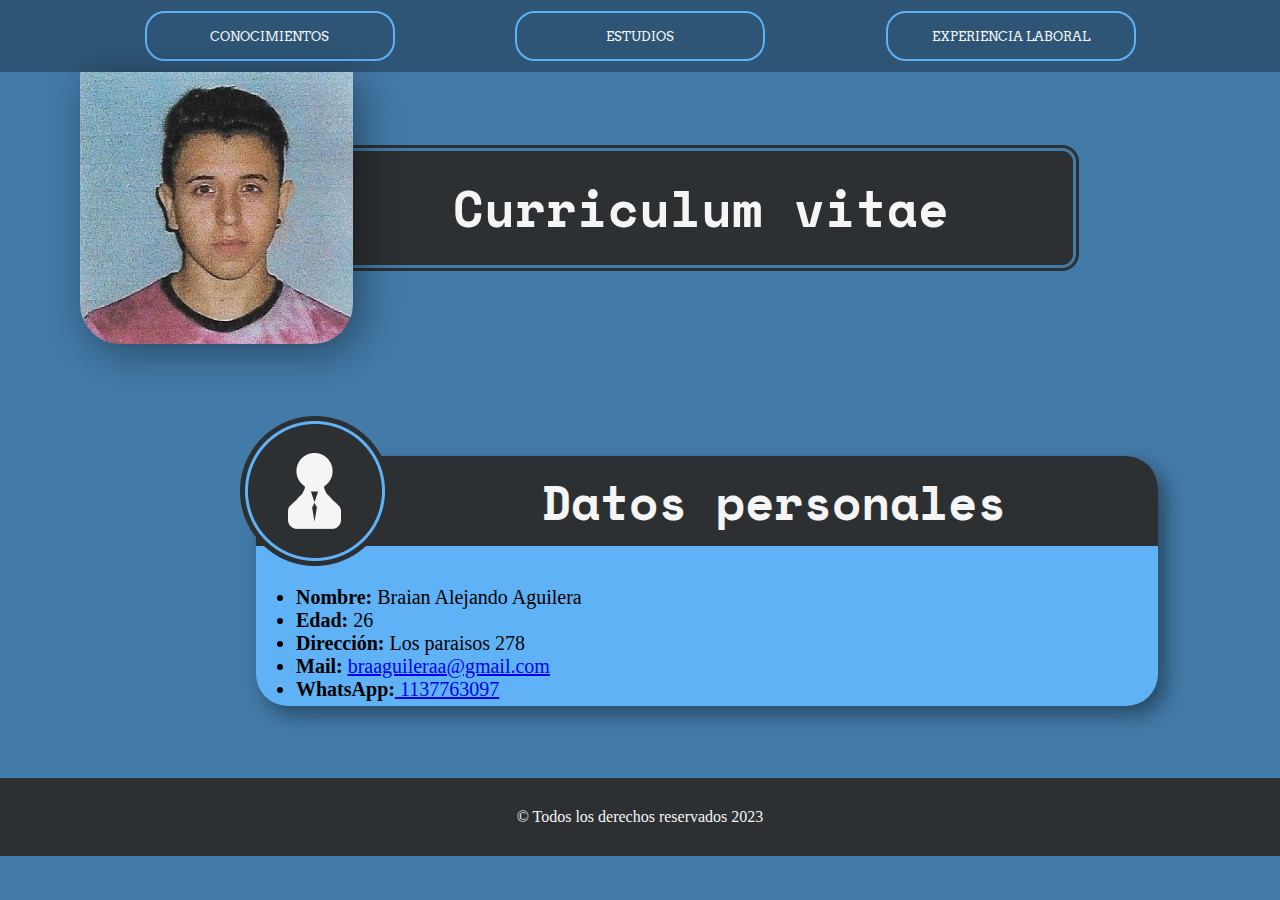
==== index.html @ c8ad86c5 "TP-CV-vFinal" ====
<!DOCTYPE html>
<html lang="en">
<head>
    <meta charset="UTF-8">
    <meta http-equiv="X-UA-Compatible" content="IE=edge">
    <meta name="viewport" content="width=device-width, initial-scale=1.0">
    <title>Curriculum</title>
    <link rel="stylesheet" href="estilos/estilos.css">
    <link rel="preconnect" href="https://fonts.googleapis.com">
    <link rel="preconnect" href="https://fonts.gstatic.com" crossorigin>
    <link href="https://fonts.googleapis.com/css2?family=Arvo&display=swap" rel="stylesheet">
    <link rel="preconnect" href="https://fonts.googleapis.com">
    <link rel="preconnect" href="https://fonts.gstatic.com" crossorigin>
    <link href="https://fonts.googleapis.com/css2?family=Arvo:wght@400;700&family=Space+Mono:wght@700&display=swap" rel="stylesheet">
    <style>
        .datos{
    background-color: #5FB2F5;
    width: 902px;
    height: 250px;
    margin-left: 20%;
    border-radius: 32px;
    box-shadow: 8px 9px 20px rgba(0, 0, 0, 0.4);
    }
    </style>
</head>
<body>
    <section class="home">
        <div class="nav">
            <button class="bt1"><a class="a1" href="Conocimientos.html">Conocimientos</a></button>
            <button class="bt2"><a class="a2" href="estudios.html">Estudios</a> </button>
            <button class="bt3"><a class="a3" href="experiencia_laboral.html">Experiencia Laboral</button></a>
        </div>
        <div class="cv">    
            <img class="imgcv" src="img/FotoCV.jpg" alt="fotocv" id="carnet">
            <h1> Curriculum vitae </h1>
        </div>
        <br><br><br><br>
        <img src="img/Datos.png" alt="Foto de datos" class="imdatos">
            <div class="blur">
                <div class="datos">
                    <div class="divh2">
                        <h2>Datos personales</h2>
                    </div>
                    <ul class="uldatos">
                        <li><strong>Nombre: </strong> Braian Alejando Aguilera </li>
                        <li><strong>Edad: </strong> 26 </li>
                        <li><strong>Dirección: </strong> Los paraisos 278 </li>
                        <li><strong>Mail:</strong> <a href="mailto:braaguileraa@gmail.com"><u> braaguileraa@gmail.com</u> </a></li>
                        <li ><strong>WhatsApp:</strong><a href="ap:whatsapp"><u> 1137763097</u></a> </li>
                    </ul>
                </div>               
            </div>
                
    </section>
<br><br><br><br>
<footer>
    © Todos los derechos reservados 2023
</footer>
</html>
---- estilos/estilos.css ----
body{
    background-color: #427AA8;
    margin: 0px;
}

.bt1{
    width: 250px;       
    height: 50px;
    border-radius: 20px;
    background-color: transparent;
    border: 2px solid #5FB2F5;
    text-transform: uppercase;
    transition-duration: 0.4s;
}

.a1{
    text-decoration: none;
    color: #F5F5F5;
    font-family: 'Arvo', serif;
}

.a1 :hover{
    color: #2D3033;
    transition-duration: 0.4s;
}

.bt1:hover{
    width: 250px;       
    height: 60px;
    border-radius: 20px;
    background-color: #5FB2F5;
    border: 2px solid #5FB2F5;
    text-transform: uppercase;
}

.bt2{
    width: 250px;       
    height: 50px;
    border-radius: 20px;
    background-color: transparent;
    border: 2px solid #5FB2F5;
    text-transform: uppercase;
    transition-duration: 0.4s;
}

.a2{
    text-decoration: none;
    color: #F5F5F5;
    font-family: 'Arvo', serif;
}

.a2 :hover{
    color: #2D3033;
    transition-duration: 0.4s;
}

.bt2:hover{
    width: 250px;       
    height: 60px;
    border-radius: 20px;
    background-color: #5FB2F5;
    border: 2px solid #5FB2F5;
    text-transform: uppercase;
}

.bt3{
    width: 250px;       
    height: 50px;
    border-radius: 20px;
    background-color: transparent;
    border: 2px solid #5FB2F5;
    text-transform: uppercase;
    transition-duration: 0.4s;
}

.a3{
    text-decoration: none;
    color: #F5F5F5;
    font-family: 'Arvo', serif;
}

.a3 :hover{
    color: #2D3033;
    transition-duration: 0.4s;   
}

.bt3:hover{
    width: 250px;       
    height: 60px;
    border-radius: 20px;
    background-color: #5FB2F5;
    border: 2px solid #5FB2F5;
    text-transform: uppercase;
}

.nav{
    width: 100%;
    height: 72px;
    background-color: #2E5575;
    padding: 0 24px;
    display: flex;
    align-items: center;
    justify-content: space-evenly;
    box-sizing: border-box;
}

.cv{
    display: flex;
    align-items: center;
    padding: 0 80px;
}

.imgcv{
    filter: drop-shadow(8px 9px 20px rgba(0, 0, 0, 0.4));
    border-radius: 0px 0px 40px 40px;

}

h1{
    background-color: #2D3033;
    width: 600px;
    padding: 20px;
    padding-left: 100px;
    font-size: 50px;
    border-top-right-radius: 20px;
    border-bottom-right-radius: 20px;
    color: #F5F5F5;
    border: 9px double #427AA8;
    border-left: none;
    font-family: 'Arvo', serif;
    font-family: 'Space Mono', monospace;
}

.imdatos{
    float: left;
    margin-left: 240px;
}

.datos{
    background-color: #5FB2F5;
    width: 902px;
    height: 350px;
    margin-left: 20%;
    border-radius: 32px;
    box-shadow: 8px 9px 20px rgba(0, 0, 0, 0.4);

}


h2{
    background-color: #2D3033;
    color: #F5F5F5;
    height: 80px;
    border-top-left-radius: 32px;
    border-top-right-radius: 32px;
    text-align: center;
    font-size: 48px;
    padding-top: 10px;
    font-family: 'Arvo', serif;
    font-family: 'Space Mono', monospace;
}

.uldatos{
    font-size: 20px;
}

.ulli{
    float: right;
    margin-top: 0px;
    margin-right: 500px;
    font-size: 20px;

}

footer{
    background-color: #2D3033;
    padding: 30px;
    text-align: center;
    color: #F5F5F5;
}

/*.blur{
    width: 1150px;
    height: 372px;
    margin-left: 145px;
    top: 497px;
    background: linear-gradient(135deg, rgba(255, 255, 255, 0.1), rgba(255, 255, 255, 0)) ;
    filter: blur(10px);
    border-radius: 60px;
    backdrop-filter: blur(10px);
}*/
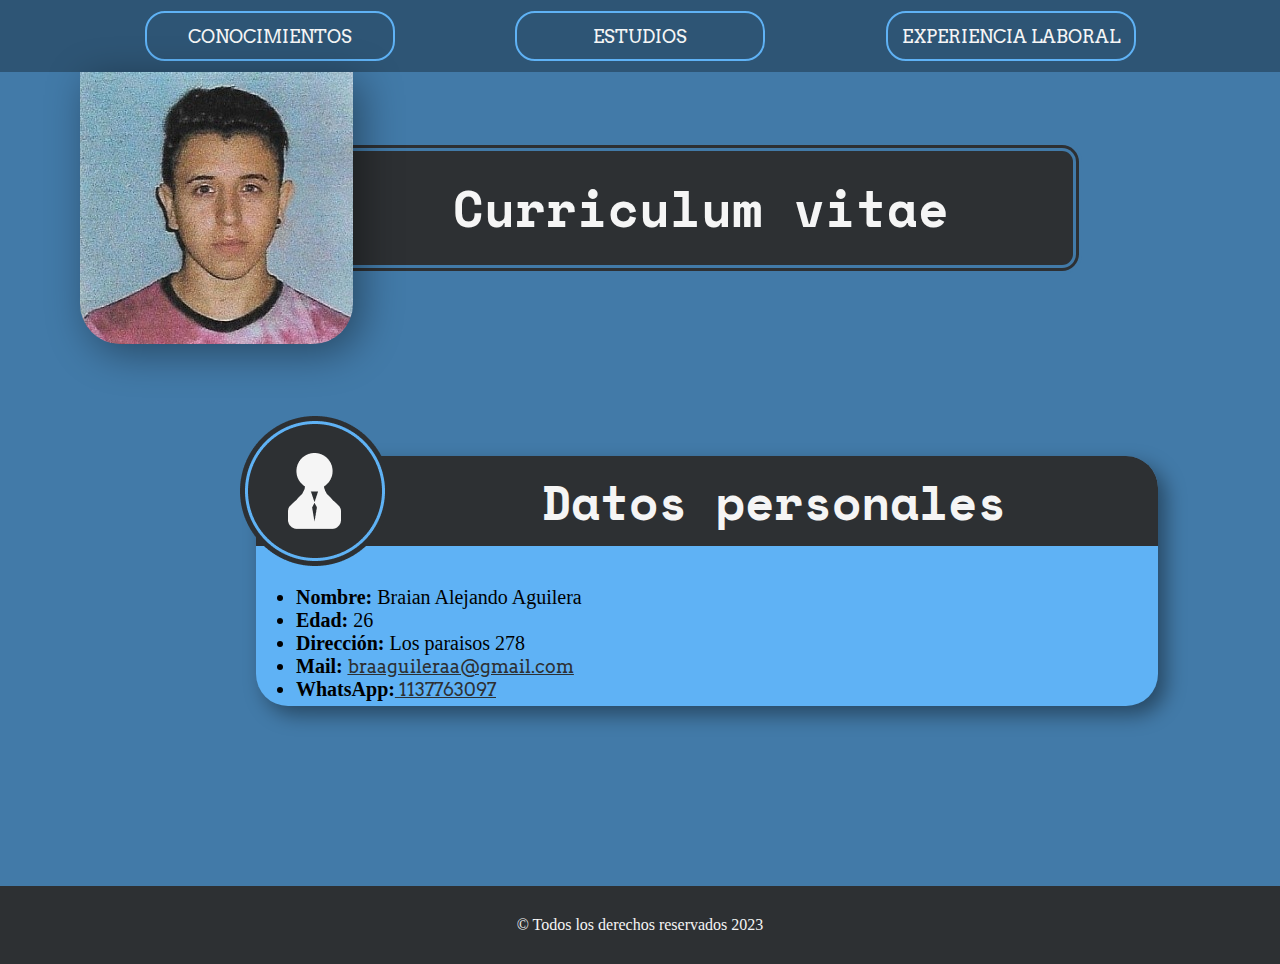
==== commit 7bc90f8a: "Add files via upload" ====
--- a/index.html
+++ b/index.html
@@ -36,7 +36,6 @@
         </div>
         <br><br><br><br>
         <img src="img/Datos.png" alt="Foto de datos" class="imdatos">
-            <div class="blur">
                 <div class="datos">
                     <div class="divh2">
                         <h2>Datos personales</h2>
@@ -48,11 +47,9 @@
                         <li><strong>Mail:</strong> <a href="mailto:braaguileraa@gmail.com"><u> braaguileraa@gmail.com</u> </a></li>
                         <li ><strong>WhatsApp:</strong><a href="ap:whatsapp"><u> 1137763097</u></a> </li>
                     </ul>
-                </div>               
-            </div>
-                
+                </div>                      
     </section>
-<br><br><br><br>
+</body>
 <footer>
     © Todos los derechos reservados 2023
 </footer>
--- a/estilos/estilos.css
+++ b/estilos/estilos.css
@@ -1,6 +1,9 @@
 body{
     background-color: #427AA8;
     margin: 0px;
+    display: flex;
+    flex-direction: column;
+    min-height: 100vh;
 }
 
 .bt1{
@@ -11,6 +14,12 @@
     border: 2px solid #5FB2F5;
     text-transform: uppercase;
     transition-duration: 0.4s;
+}
+
+a{
+    font-family: 'Arvo', serif;
+    color: #2D3033;
+    font-size: 18px;
 }
 
 .a1{
@@ -127,7 +136,6 @@
     color: #F5F5F5;
     border: 9px double #427AA8;
     border-left: none;
-    font-family: 'Arvo', serif;
     font-family: 'Space Mono', monospace;
 }
 
@@ -143,7 +151,7 @@
     margin-left: 20%;
     border-radius: 32px;
     box-shadow: 8px 9px 20px rgba(0, 0, 0, 0.4);
-
+    margin-bottom: 20vh;
 }
 
 
@@ -156,7 +164,6 @@
     text-align: center;
     font-size: 48px;
     padding-top: 10px;
-    font-family: 'Arvo', serif;
     font-family: 'Space Mono', monospace;
 }
 
@@ -177,15 +184,5 @@
     padding: 30px;
     text-align: center;
     color: #F5F5F5;
-}
-
-/*.blur{
-    width: 1150px;
-    height: 372px;
-    margin-left: 145px;
-    top: 497px;
-    background: linear-gradient(135deg, rgba(255, 255, 255, 0.1), rgba(255, 255, 255, 0)) ;
-    filter: blur(10px);
-    border-radius: 60px;
-    backdrop-filter: blur(10px);
-}*/+    margin-top: auto;
+}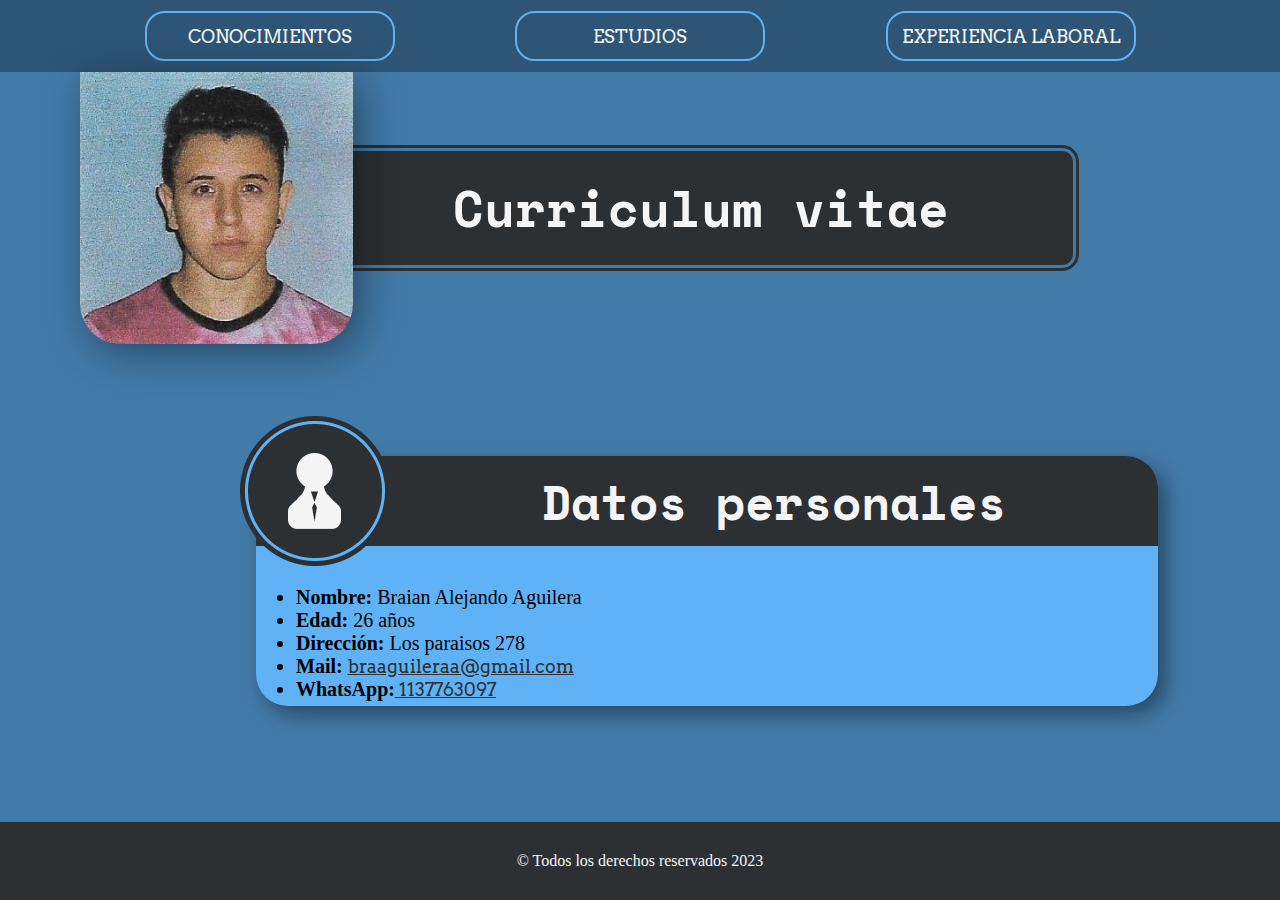
==== commit d6a47a9a: "Add files via upload" ====
--- a/index.html
+++ b/index.html
@@ -42,7 +42,7 @@
                     </div>
                     <ul class="uldatos">
                         <li><strong>Nombre: </strong> Braian Alejando Aguilera </li>
-                        <li><strong>Edad: </strong> 26 </li>
+                        <li><strong>Edad: </strong> 26 años</li>
                         <li><strong>Dirección: </strong> Los paraisos 278 </li>
                         <li><strong>Mail:</strong> <a href="mailto:braaguileraa@gmail.com"><u> braaguileraa@gmail.com</u> </a></li>
                         <li ><strong>WhatsApp:</strong><a href="ap:whatsapp"><u> 1137763097</u></a> </li>
--- a/estilos/estilos.css
+++ b/estilos/estilos.css
@@ -151,7 +151,6 @@
     margin-left: 20%;
     border-radius: 32px;
     box-shadow: 8px 9px 20px rgba(0, 0, 0, 0.4);
-    margin-bottom: 20vh;
 }
 
 
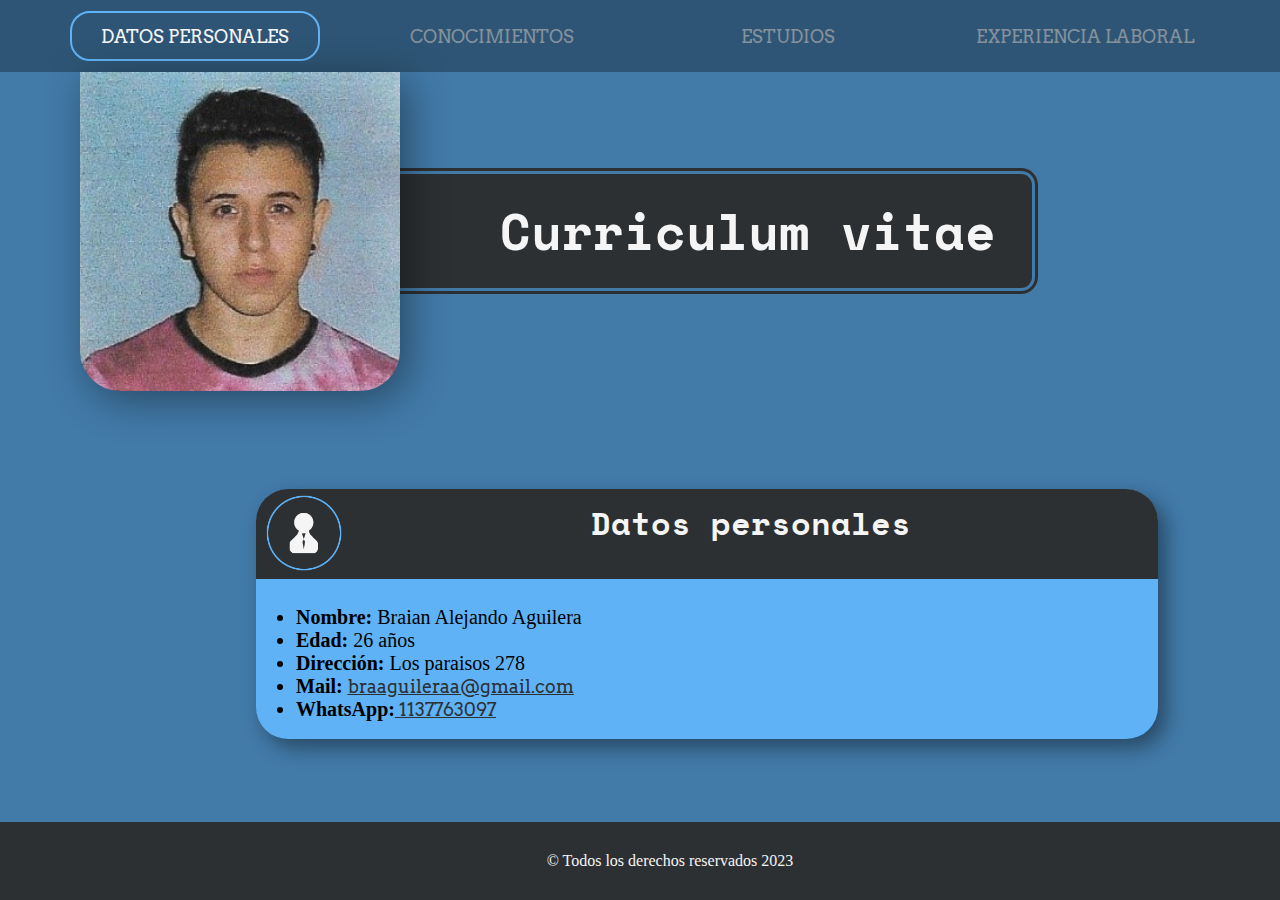
==== commit 4d04b135: "Add files via upload" ====
--- a/index.html
+++ b/index.html
@@ -1,5 +1,5 @@
 <!DOCTYPE html>
-<html lang="en">
+<html lang="es">
 <head>
     <meta charset="UTF-8">
     <meta http-equiv="X-UA-Compatible" content="IE=edge">
@@ -26,18 +26,20 @@
 <body>
     <section class="home">
         <div class="nav">
-            <button class="bt1"><a class="a1" href="Conocimientos.html">Conocimientos</a></button>
+            <button class="bt1"><a class="a1" href="index.html">Datos personales</a></button>
+            <button class="bt2"><a class="a2" href="Conocimientos.html">Conocimientos</a></button>
             <button class="bt2"><a class="a2" href="estudios.html">Estudios</a> </button>
-            <button class="bt3"><a class="a3" href="experiencia_laboral.html">Experiencia Laboral</button></a>
+            <button class="bt2"><a class="a2" href="experiencia_laboral.html">Experiencia Laboral</button></a>
         </div>
         <div class="cv">    
             <img class="imgcv" src="img/FotoCV.jpg" alt="fotocv" id="carnet">
             <h1> Curriculum vitae </h1>
         </div>
         <br><br><br><br>
-        <img src="img/Datos.png" alt="Foto de datos" class="imdatos">
+        
                 <div class="datos">
                     <div class="divh2">
+                        <img src="img/Datos.png" alt="Foto de datos" class="imdatos">
                         <h2>Datos personales</h2>
                     </div>
                     <ul class="uldatos">
@@ -49,6 +51,8 @@
                     </ul>
                 </div>                      
     </section>
+    <br><br><br><br>
+
 </body>
 <footer>
     © Todos los derechos reservados 2023
--- a/estilos/estilos.css
+++ b/estilos/estilos.css
@@ -28,82 +28,24 @@
     font-family: 'Arvo', serif;
 }
 
-.a1 :hover{
-    color: #2D3033;
-    transition-duration: 0.4s;
-}
-
-.bt1:hover{
-    width: 250px;       
-    height: 60px;
-    border-radius: 20px;
-    background-color: #5FB2F5;
-    border: 2px solid #5FB2F5;
-    text-transform: uppercase;
-}
-
 .bt2{
     width: 250px;       
     height: 50px;
     border-radius: 20px;
     background-color: transparent;
-    border: 2px solid #5FB2F5;
+    border: #85919b;
     text-transform: uppercase;
     transition-duration: 0.4s;
 }
 
 .a2{
     text-decoration: none;
-    color: #F5F5F5;
+    color: #85919b;
     font-family: 'Arvo', serif;
 }
 
-.a2 :hover{
-    color: #2D3033;
-    transition-duration: 0.4s;
-}
-
-.bt2:hover{
-    width: 250px;       
-    height: 60px;
-    border-radius: 20px;
-    background-color: #5FB2F5;
-    border: 2px solid #5FB2F5;
-    text-transform: uppercase;
-}
-
-.bt3{
-    width: 250px;       
-    height: 50px;
-    border-radius: 20px;
-    background-color: transparent;
-    border: 2px solid #5FB2F5;
-    text-transform: uppercase;
-    transition-duration: 0.4s;
-}
-
-.a3{
-    text-decoration: none;
-    color: #F5F5F5;
-    font-family: 'Arvo', serif;
-}
-
-.a3 :hover{
-    color: #2D3033;
-    transition-duration: 0.4s;   
-}
-
-.bt3:hover{
-    width: 250px;       
-    height: 60px;
-    border-radius: 20px;
-    background-color: #5FB2F5;
-    border: 2px solid #5FB2F5;
-    text-transform: uppercase;
-}
-
 .nav{
-    width: 100%;
+    width: 100vw;
     height: 72px;
     background-color: #2E5575;
     padding: 0 24px;
@@ -122,12 +64,12 @@
 .imgcv{
     filter: drop-shadow(8px 9px 20px rgba(0, 0, 0, 0.4));
     border-radius: 0px 0px 40px 40px;
-
+    width: 20em;
 }
 
 h1{
     background-color: #2D3033;
-    width: 600px;
+    width: 40vw;
     padding: 20px;
     padding-left: 100px;
     font-size: 50px;
@@ -141,18 +83,20 @@
 
 .imdatos{
     float: left;
-    margin-left: 240px;
+    margin-left: 8px;
+    margin-top: 4px;
+    width: 5em;
 }
 
 .datos{
     background-color: #5FB2F5;
-    width: 902px;
+    width: 50vw;
     height: 350px;
-    margin-left: 20%;
+    margin-left: 20em;
     border-radius: 32px;
     box-shadow: 8px 9px 20px rgba(0, 0, 0, 0.4);
+    align-items: center;
 }
-
 
 h2{
     background-color: #2D3033;
@@ -161,9 +105,10 @@
     border-top-left-radius: 32px;
     border-top-right-radius: 32px;
     text-align: center;
-    font-size: 48px;
+    font-size: 2em;
     padding-top: 10px;
     font-family: 'Space Mono', monospace;
+    justify-content: center;
 }
 
 .uldatos{
@@ -184,4 +129,52 @@
     text-align: center;
     color: #F5F5F5;
     margin-top: auto;
+    width: 100vw;
+}
+
+@media (max-width:578px) {
+    
+
+    .imgcv{
+        filter: drop-shadow(8px 9px 20px rgba(0, 0, 0, 0.4));
+        border-radius: 0px 0px 40px 40px;
+        width: 10em;
+    }
+
+    h1{
+        background-color: #2D3033;
+        width: 20vw;
+        padding: 10px;
+        padding-left: 100px;
+        font-size: 1em;
+        border-top-right-radius: 20px;
+        border-bottom-right-radius: 20px;
+        color: #F5F5F5;
+        border: 9px double #427AA8;
+        border-left: none;
+        font-family: 'Space Mono', monospace;
+    }
+
+    .datos{
+        flex-wrap: wrap;
+        background-color: #5FB2F5;
+        width: 60vw;
+        height: 70vh;
+        margin-left: 6em;
+        border-radius: 32px;
+        box-shadow: 8px 9px 20px rgba(0, 0, 0, 0.4);
+        margin-bottom: 50px;
+    }
+    h2{
+        background-color: #2D3033;
+        color: #F5F5F5;
+        height: 80px;
+        border-top-left-radius: 32px;
+        border-top-right-radius: 32px;
+        font-size: 1.4em;
+        margin-bottom: 1em;
+        padding-top: 1em;
+        font-family: 'Space Mono', monospace;
+
+    }
 }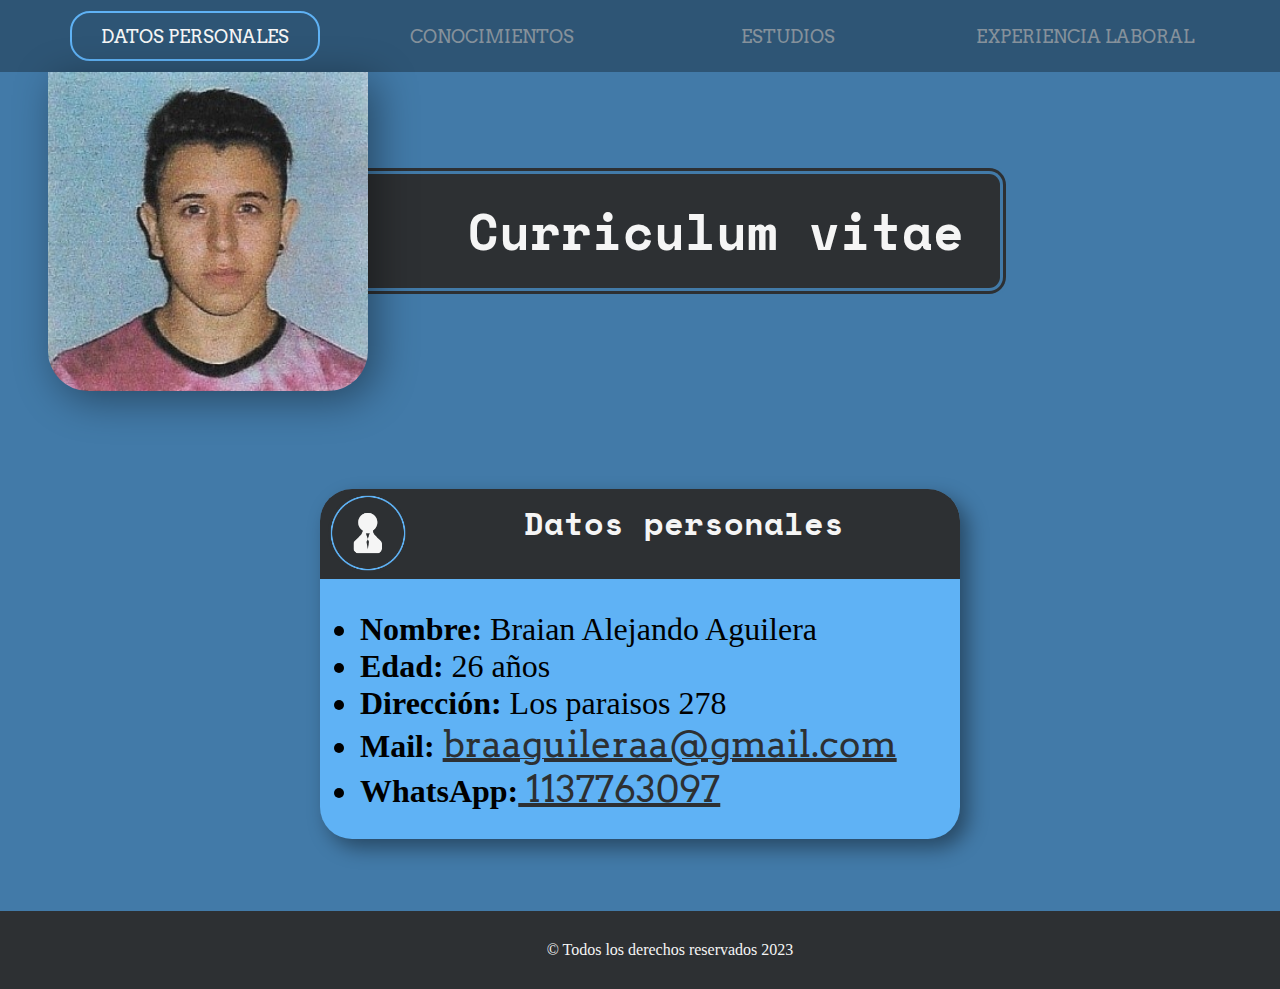
==== commit 5fab78cc: "Add files via upload" ====
--- a/index.html
+++ b/index.html
@@ -37,16 +37,16 @@
         </div>
         <br><br><br><br>
         
-                <div class="datos">
+                <div class="dato">
                     <div class="divh2">
                         <img src="img/Datos.png" alt="Foto de datos" class="imdatos">
                         <h2>Datos personales</h2>
                     </div>
-                    <ul class="uldatos">
+                    <ul class="uldatos1">
                         <li><strong>Nombre: </strong> Braian Alejando Aguilera </li>
                         <li><strong>Edad: </strong> 26 años</li>
                         <li><strong>Dirección: </strong> Los paraisos 278 </li>
-                        <li><strong>Mail:</strong> <a href="mailto:braaguileraa@gmail.com"><u> braaguileraa@gmail.com</u> </a></li>
+                        <li><strong>Mail:</strong>  <a href="mailto: braaguileraa@gmail.com"><u> braaguileraa@gmail.com</u> </a></li>
                         <li ><strong>WhatsApp:</strong><a href="ap:whatsapp"><u> 1137763097</u></a> </li>
                     </ul>
                 </div>                      
--- a/estilos/estilos.css
+++ b/estilos/estilos.css
@@ -58,13 +58,14 @@
 .cv{
     display: flex;
     align-items: center;
-    padding: 0 80px;
+    padding: 0px;
 }
 
 .imgcv{
     filter: drop-shadow(8px 9px 20px rgba(0, 0, 0, 0.4));
     border-radius: 0px 0px 40px 40px;
     width: 20em;
+    margin-left: 3em;
 }
 
 h1{
@@ -88,7 +89,7 @@
     width: 5em;
 }
 
-.datos{
+.dato{
     background-color: #5FB2F5;
     width: 50vw;
     height: 350px;
@@ -115,12 +116,24 @@
     font-size: 20px;
 }
 
+.uldatos1{
+    font-size: 2em;
+}
+
+u{
+    font-size: 2em;
+}
 .ulli{
-    float: right;
-    margin-top: 0px;
-    margin-right: 500px;
-    font-size: 20px;
-
+    display: flex;
+    font-size: 2em;
+    flex-direction: column;
+}
+
+.id{
+    
+    padding-left: 10em;
+    margin-top: -4.1em;
+    list-style-position:inside;
 }
 
 footer{
@@ -132,21 +145,23 @@
     width: 100vw;
 }
 
-@media (max-width:578px) {
-    
+@media (max-width:578px) 
+{
 
     .imgcv{
         filter: drop-shadow(8px 9px 20px rgba(0, 0, 0, 0.4));
         border-radius: 0px 0px 40px 40px;
         width: 10em;
+        margin-left: 3em;
     }
 
     h1{
         background-color: #2D3033;
         width: 20vw;
         padding: 10px;
-        padding-left: 100px;
+        padding-left: 2em;
         font-size: 1em;
+        text-align: center;
         border-top-right-radius: 20px;
         border-bottom-right-radius: 20px;
         color: #F5F5F5;
@@ -155,11 +170,11 @@
         font-family: 'Space Mono', monospace;
     }
 
-    .datos{
+    .dato{
         flex-wrap: wrap;
         background-color: #5FB2F5;
         width: 60vw;
-        height: 70vh;
+        height: 60vh;
         margin-left: 6em;
         border-radius: 32px;
         box-shadow: 8px 9px 20px rgba(0, 0, 0, 0.4);
@@ -177,4 +192,22 @@
         font-family: 'Space Mono', monospace;
 
     }
+
+    .ulli{
+        display: flex;
+        font-size: 2em;
+        flex-direction: column;
+    }
+
+    .id{
+        margin-left: 0em;
+        margin-top: 0.5em;
+        padding-left: 0em;
+        list-style:none ;
+        
+    }
+
+    u{
+        font-size: 1.1em;
+    }
 }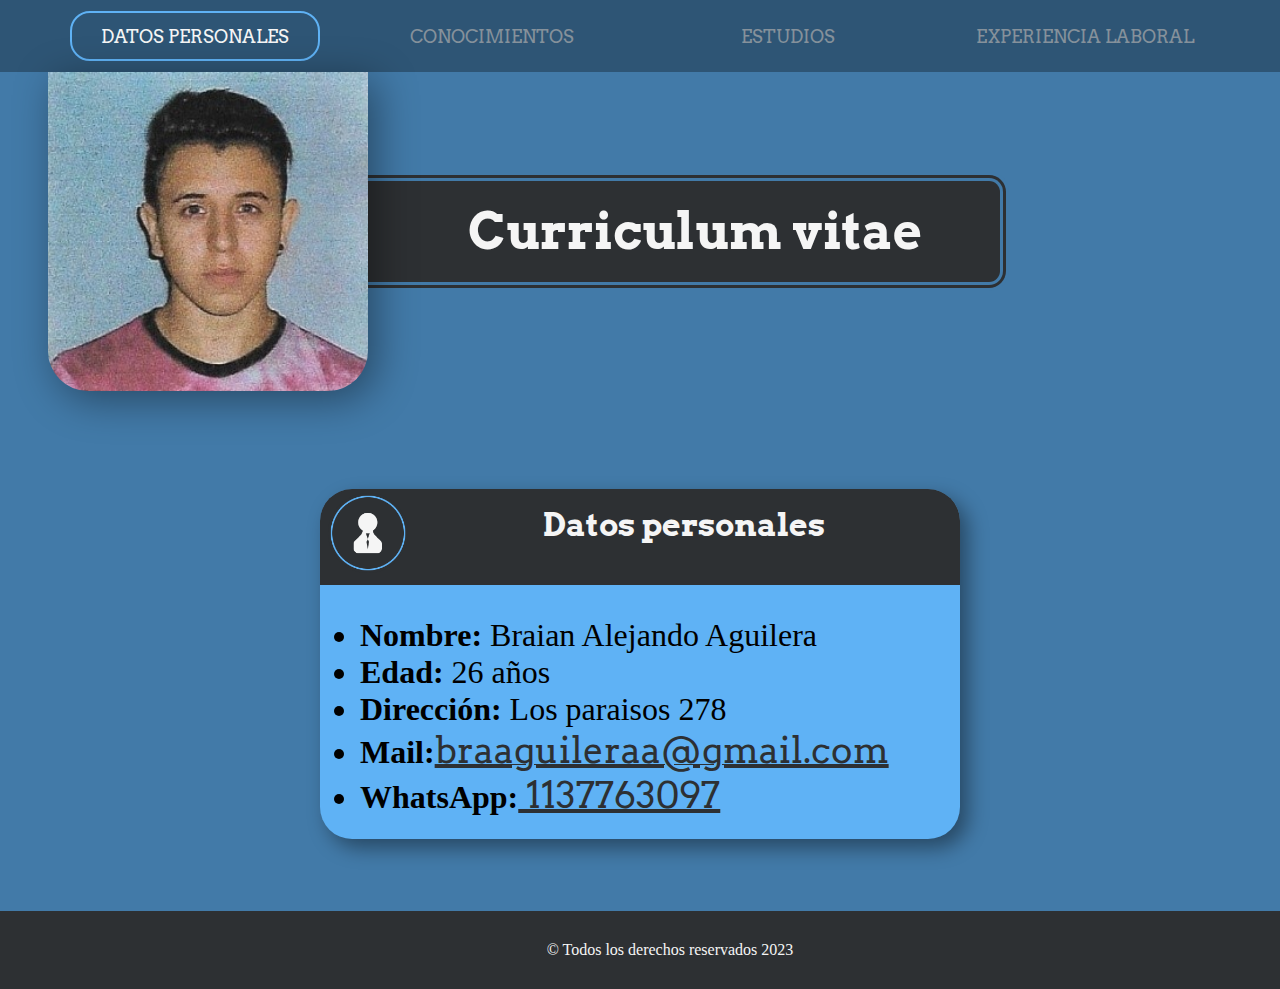
==== commit 2518d477: "Finished" ====
--- a/index.html
+++ b/index.html
@@ -39,15 +39,15 @@
         
                 <div class="dato">
                     <div class="divh2">
-                        <img src="img/Datos.png" alt="Foto de datos" class="imdatos">
+                        <img src="img/Datos.png" alt="Icono de datos" class="imdatos">
                         <h2>Datos personales</h2>
                     </div>
                     <ul class="uldatos1">
                         <li><strong>Nombre: </strong> Braian Alejando Aguilera </li>
                         <li><strong>Edad: </strong> 26 años</li>
                         <li><strong>Dirección: </strong> Los paraisos 278 </li>
-                        <li><strong>Mail:</strong>  <a href="mailto: braaguileraa@gmail.com"><u> braaguileraa@gmail.com</u> </a></li>
-                        <li ><strong>WhatsApp:</strong><a href="ap:whatsapp"><u> 1137763097</u></a> </li>
+                        <li><strong>Mail:</strong><a href="mailto:braaguileraa@gmail.com"><u>braaguileraa@gmail.com</u></a></li>
+                        <li ><strong>WhatsApp:</strong><a href="https://wa.me/+5401137763097"><u> 1137763097</u></a> </li>
                     </ul>
                 </div>                      
     </section>
--- a/estilos/estilos.css
+++ b/estilos/estilos.css
@@ -79,7 +79,7 @@
     color: #F5F5F5;
     border: 9px double #427AA8;
     border-left: none;
-    font-family: 'Space Mono', monospace;
+    font-family: 'Arvo', serif;
 }
 
 .imdatos{
@@ -107,8 +107,8 @@
     border-top-right-radius: 32px;
     text-align: center;
     font-size: 2em;
-    padding-top: 10px;
-    font-family: 'Space Mono', monospace;
+    padding-top: 0.5em;
+    font-family: 'Arvo', serif;
     justify-content: center;
 }
 
@@ -118,6 +118,7 @@
 
 .uldatos1{
     font-size: 2em;
+    
 }
 
 u{
